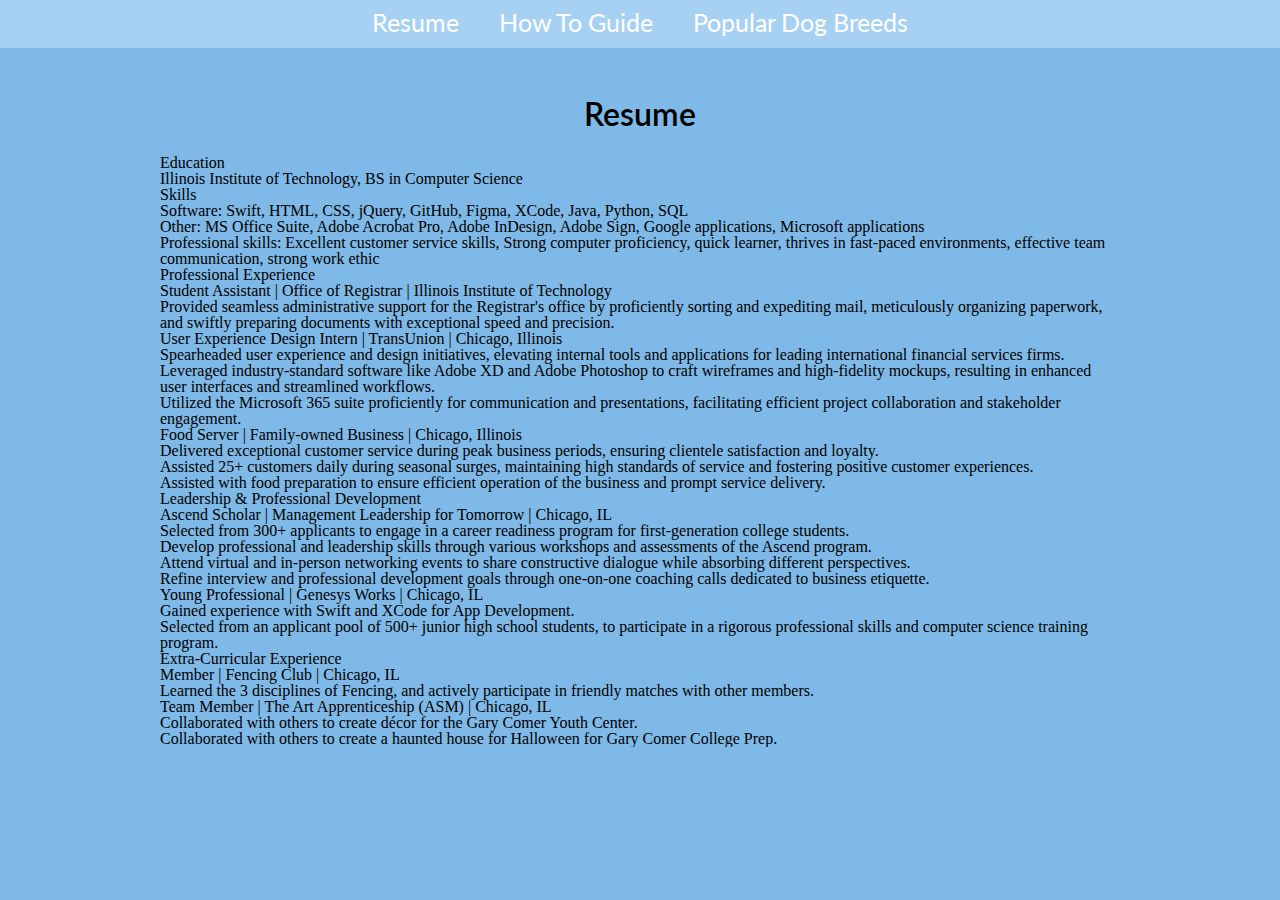
==== index.html @ 784f9e41 "putting project 2 files into project 3" ====
<!DOCTYPE html>
<html lang="en">
  <head>
    <meta charset="utf-8">
    <link rel="stylesheet" href="css/styles.css">
    <link rel="stylesheet" href="css/reset.css">
    <link rel="preconnect" href="https://fonts.googleapis.com">
    <link rel="preconnect" href="https://fonts.gstatic.com" crossorigin>
    <link href="https://fonts.googleapis.com/css2?family=Delius&family=Lato:ital,wght@0,100;0,300;0,400;0,700;0,900;1,100;1,300;1,400;1,700;1,900&display=swap" rel="stylesheet">
    <title>Resume</title>
  </head>
  <body>
    <nav id="main-navbar">
      <div id="navbar-container" class="container">
        <ul>
          <li><a href="index.html">Resume</a></li>
          <li><a href="howto.html">How To Guide</a></li>
          <li><a href="populardogs.html">Popular Dog Breeds</a></li>
        </ul>
      </div>
    </nav>
    <div class="container">
      <h1 id="lets-get-started">Resume</h1>
      <h2>Education</h2>
      <p>Illinois Institute of Technology, BS in Computer Science</p>
      <h2>Skills</h2>
      <ul>
        <li><strong>Software:</strong> Swift, HTML, CSS, jQuery, GitHub, Figma, XCode, Java, Python, SQL</li>
        <li><strong>Other:</strong> MS Office Suite, Adobe Acrobat Pro, Adobe InDesign, Adobe Sign, Google applications, Microsoft applications</li>
        <li><strong>Professional skills:</strong> Excellent customer service skills, Strong computer proficiency, quick learner, thrives in fast-paced environments, effective team communication, strong work ethic</li>
      </ul>
      <h2>Professional Experience</h2>
      <p>Student Assistant | Office of Registrar | Illinois Institute of Technology</p>
      <ul>
        <li>Provided seamless administrative support for the Registrar's office by proficiently sorting and expediting mail, meticulously organizing paperwork, and swiftly preparing documents with exceptional speed and precision.</li>
      </ul>
      <p>User Experience Design Intern | TransUnion | Chicago, Illinois</p>
      <ul>
        <li>Spearheaded user experience and design initiatives, elevating internal tools and applications for leading international financial services firms.</li>
        <li>Leveraged industry-standard software like Adobe XD and Adobe Photoshop to craft wireframes and high-fidelity mockups, resulting in enhanced user interfaces and streamlined workflows.</li>
        <li>Utilized the Microsoft 365 suite proficiently for communication and presentations, facilitating efficient project collaboration and stakeholder engagement.</li>
      </ul>
      <p>Food Server | Family-owned Business | Chicago, Illinois</p>
      <ul>
        <li>Delivered exceptional customer service during peak business periods, ensuring clientele satisfaction and loyalty.</li>
        <li>Assisted 25+ customers daily during seasonal surges, maintaining high standards of service and fostering positive customer experiences.</li>
        <li>Assisted with food preparation to ensure efficient operation of the business and prompt service delivery.</li>
      </ul>
      <h2>Leadership & Professional Development</h2>
      <p>Ascend Scholar | Management Leadership for Tomorrow | Chicago, IL</p>
      <ul>
        <li>Selected from 300+ applicants to engage in a career readiness program for first-generation college students.</li>
        <li>Develop professional and leadership skills through various workshops and assessments of the Ascend program.</li>
        <li>Attend virtual and in-person networking events to share constructive dialogue while absorbing different perspectives.</li>
        <li>Refine interview and professional development goals through one-on-one coaching calls dedicated to business etiquette.</li>
      </ul>
      <p>Young Professional | Genesys Works | Chicago, IL</p>
      <ul>
        <li>Gained experience with Swift and XCode for App Development.</li>
        <li>Selected from an applicant pool of 500+ junior high school students, to participate in a rigorous professional skills and computer science training program.</li>
      </ul>
      <h2>Extra-Curricular Experience</h2>
      <p>Member | Fencing Club | Chicago, IL</p>
      <ul>
        <li>Learned the 3 disciplines of Fencing, and actively participate in friendly matches with other members.</li>
      </ul>
      <p>Team Member | The Art Apprenticeship (ASM) | Chicago, IL</p>
      <ul>
        <li>Collaborated with others to create décor for the Gary Comer Youth Center.</li>
        <li>Collaborated with others to create a haunted house for Halloween for Gary Comer College Prep.</li>
      </ul>
    </div>
  </body>
</html>
---- css/styles.css ----
/*nav ul {
  list-style-type: none;
  padding: 0px;
  margin: 0px;
}

nav ul li {
  float: left;
  margin: 0px 15px;
}

nav ul li a {
  text-decoration: none;
  background-color:rgb(167, 209, 243);
  padding: 10px 10px 10px 10px;
  text-align: center;
  color:black;
  border-radius: 4px;
  display: block;
}
*/

#navbar-container {
  width: 100%;
  position: relative;
  text-align: center;
}

#main-navbar ul {
  list-style-type: none;
  padding: 0px;
  margin: 0px;
  display: inline-block;
}

#main-navbar ul li {
  float: left;
}

#main-navbar {
  background-color:rgb(167, 209, 243);
}

#main-navbar ul li a {
  display: block;
  padding: 10px 20px;
  color:rgb(255, 255, 255);
  background-color:rgb(167, 209, 243);
  text-decoration: none;
  font-size: 25px;
  font-family: "Lato", sans-serif;
}

.container {
  width: 960px;
  margin: 0 auto;
  overflow: hidden;
}

#lets-get-started h1 {
  padding-top: 62px;
  text-align: center;
  font-family: "Lato", sans-serif;
  font-weight: 600;
  font-style: normal;
  }

#HowTo {
  border-radius: 10% / 50%;
  background-color: #d1ddff;
  border-radius: 50% 20% / 10% 40%;
  padding: 5px;
  border: 15px solid rgb(106, 191, 252);
  text-align: center;
  font-family: "Lato", sans-serif;
  font-weight: 600;
  font-style: normal;
}

section h1 {
  font-size: 2.5em;
}

p {
  font-family: "Lato", sans-serif;
  font-weight: 400;
  font-style: normal;
  padding: 100px;
}

img {
  width: 150px;
  height: 150px;
}

#flex {
  display: flex;
  justify-content: center; 
  align-items: center; 
}

#lets-get-started {
  font-weight: 600;
  padding-top: 50px;
  padding-bottom: 25px;
  font-size: 2em;
  display: flex;
  justify-content: center;
  align-items: center; 
  font-family: "Lato", sans-serif;
}

#steelpan {
  font-weight: 900;
  font-size: 1.5em;
}

#smoothie {
  font-weight: 900;
  font-size: 1.5em;
}

#empathis{
  font-weight: 900;
  font-size: 1.5em;
}


#flex img {
    flex-basis: 50%; 
    padding: 50px 50px;
}

section p {
  padding: 10px;
}

#ingredient-list {
  padding-left: 10px;
}

#nutrition-list {
  padding-left: 10px;
}

main{
  font-family: "Lato", sans-serif;
}

body {
  background-color:rgb(127, 185, 231);
  font-weight: 600;
  font-style: normal;
}
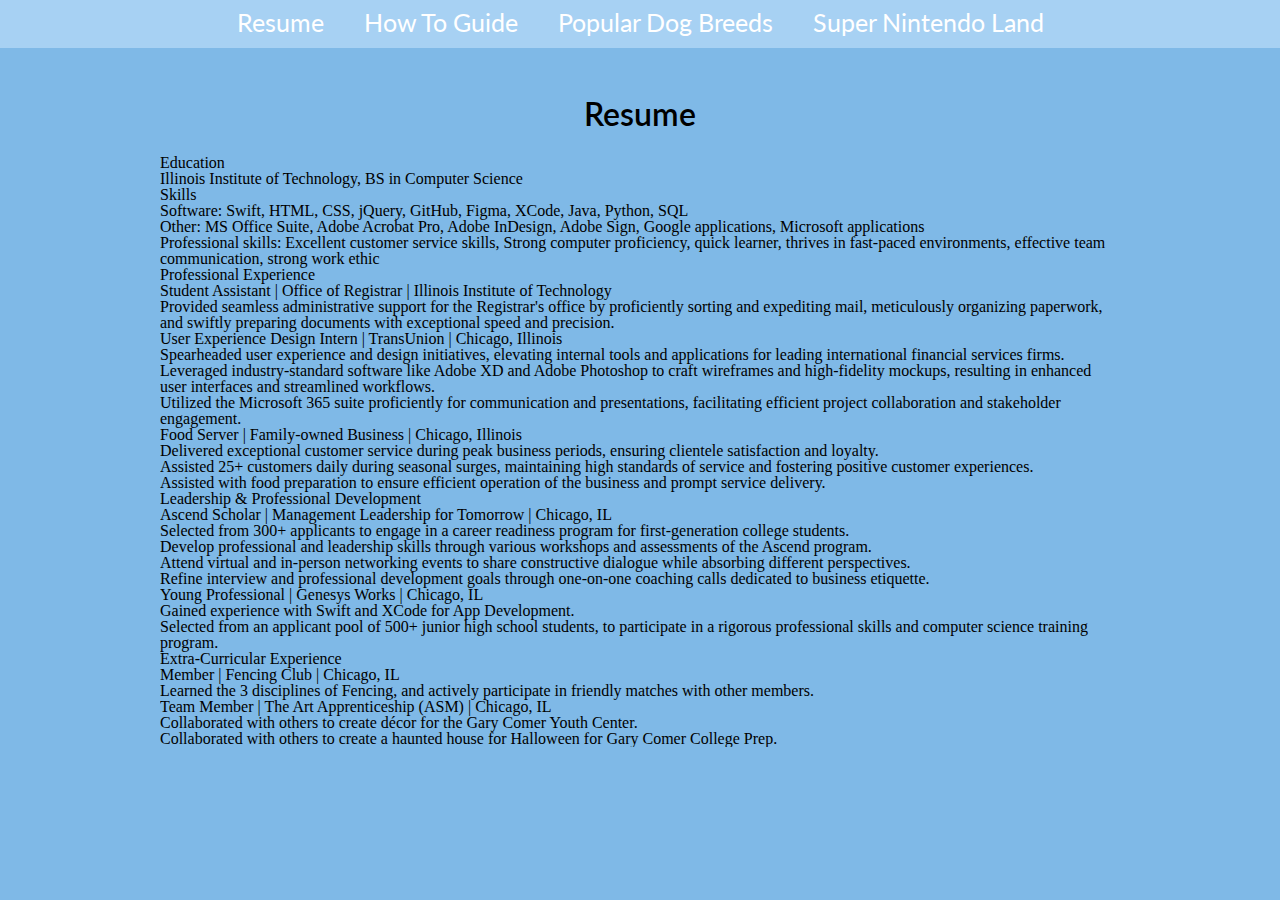
==== commit 56551447: "updating links for each page" ====
--- a/index.html
+++ b/index.html
@@ -16,6 +16,7 @@
           <li><a href="index.html">Resume</a></li>
           <li><a href="howto.html">How To Guide</a></li>
           <li><a href="populardogs.html">Popular Dog Breeds</a></li>
+          <li><a href ="googlemaps_api.html">Super Nintendo Land</a></li>
         </ul>
       </div>
     </nav>
